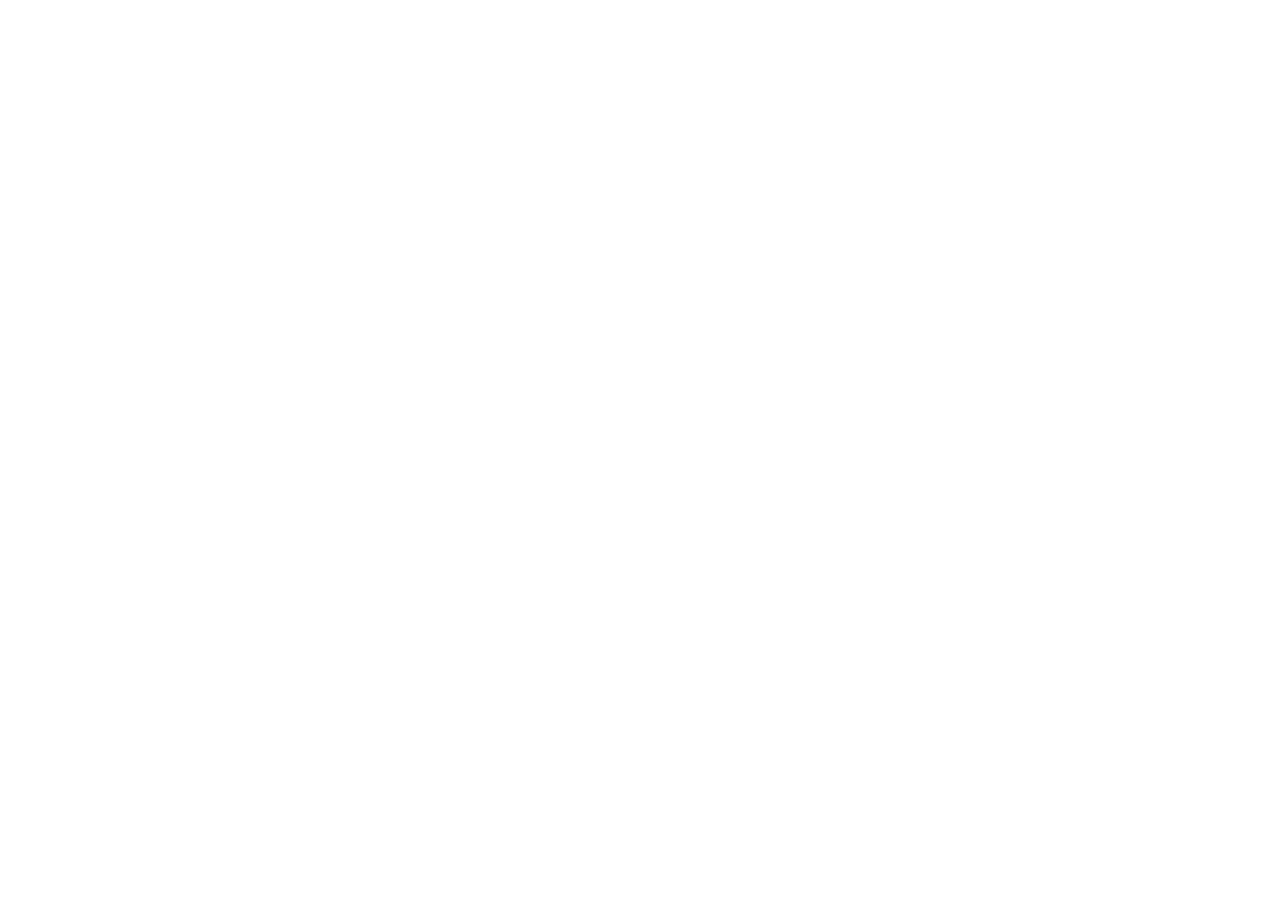
==== src/list.html @ 4d727544 "第五次" ====
<!DOCTYPE html>
<html lang="en">

<head>
    <meta charset="UTF-8">
    <meta name="viewport" content="width=device-width, initial-scale=1.0">
    <title>Document</title>
</head>

<body>

</body>

</html>
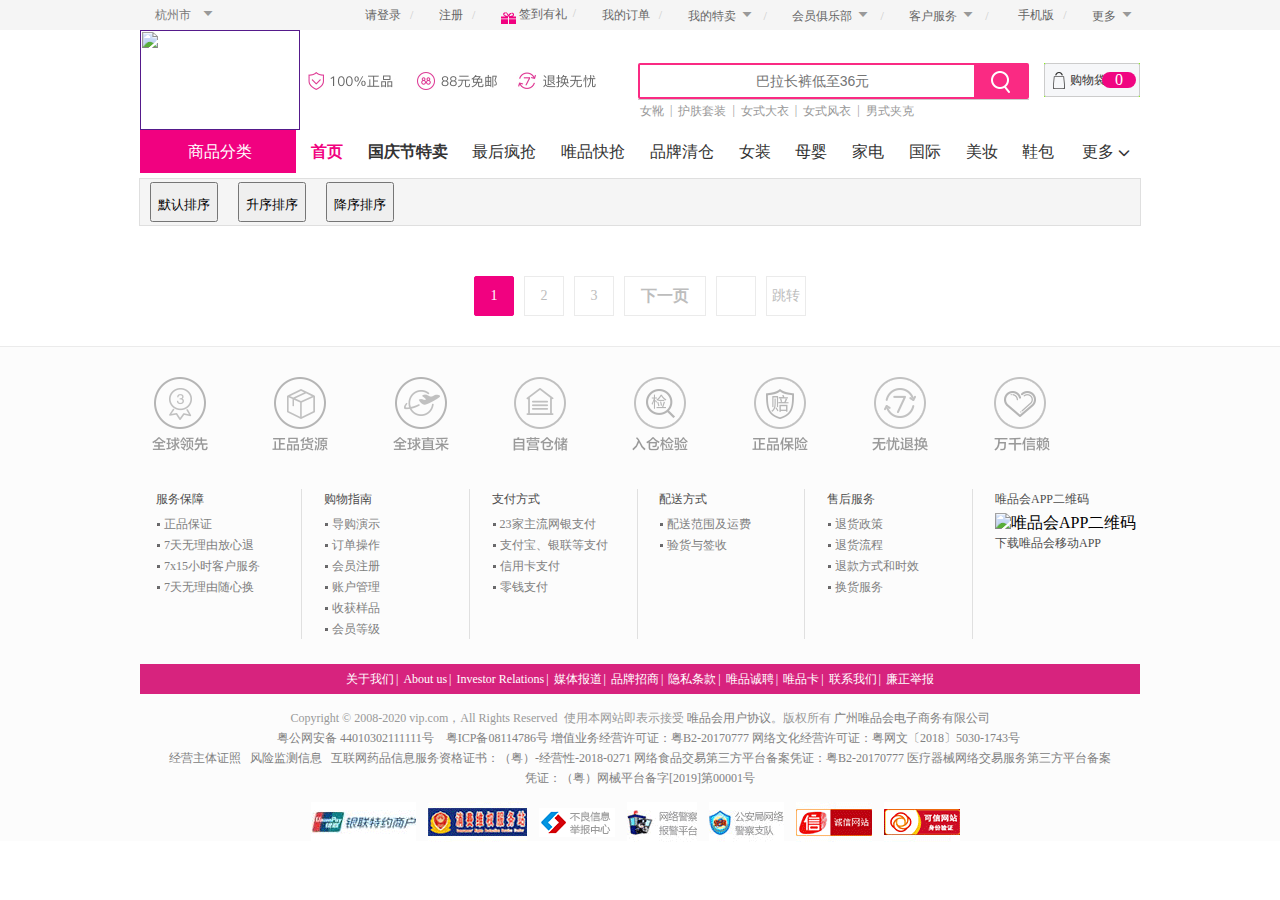
==== commit 4c2e2dd6: "第六次" ====
--- a/src/list.html
+++ b/src/list.html
@@ -4,11 +4,517 @@
 <head>
     <meta charset="UTF-8">
     <meta name="viewport" content="width=device-width, initial-scale=1.0">
-    <title>Document</title>
+    <title>女装特卖网站：连衣裙、女上衣、女下装、内衣居家服_唯品会</title>
+    <meta name="keywords" content="女装特卖网站：连衣裙、女上衣、女下装、内衣居家服_唯品会" />
+    <meta name="description" content="女装特卖网站：连衣裙、女上衣、女下装、内衣居家服_唯品会" />
+    <link rel="stylesheet" href="css/list.css">
+    <link rel="stylesheet" href="iconfont/iconfont.css">
 </head>
 
 <body>
+    <!-- top -->
+    <div id="top">
+        <div class="top-wrap">
+            <div class="c-h">
+                <div class="c-h-title">杭州市</div>
+                <i class="c-h-jt iconfont icon-xialacaidanjiantou"></i>
+            </div>
+            <ul class="tool">
+                <li>
+                    <a href="login.html">请登录 <i>&nbsp;&nbsp;/</i></a>
+                </li>
+                <li>
+                    <a href="registry.html">注册 <i>&nbsp;&nbsp;/</i></a>
+                </li>
+                <li>
+                    <a class="qdyl" href="">
+                        <img src="images/qdyl.gif" alt=""> 签到有礼 <i>&nbsp;&nbsp;/</i>
+                    </a>
+                </li>
+                <li>
+                    <a href="">我的订单 <i>&nbsp;&nbsp;/</i></a>
+                </li>
+                <li>
+                    <a href="">
+                我的特卖
+                <i class="iconfont icon-xialacaidanjiantou"></i>
+                <i>&nbsp;&nbsp;/</i>
+            </a>
+                </li>
+                <li>
+                    <a href="">
+                会员俱乐部
+                <i class="iconfont icon-xialacaidanjiantou"></i>
+                <i>&nbsp;&nbsp;/</i>
+            </a>
+                </li>
+                <li>
+                    <a href="">
+                客户服务
+                <i class="iconfont icon-xialacaidanjiantou"></i>
+                <i>&nbsp;&nbsp;/</i>
+            </a>
+                </li>
+                <li class="ej">
+                    <a class="sjb" href="">
+                        <i class="icon"></i> 手机版
+                        <i class="xg">&nbsp;&nbsp;/</i>
+                    </a>
+                </li>
+                <div class="ewm">
+                    <a href="">
+                        <img src="https://b.appsimg.com/2016/06/17/863/1466134037230.jpg" alt="">
+                    </a>
+                    <p>随时逛，随时抢</p>
+                </div>
+
+                <li class="gd">
+                    <a href="">
+                更多
+                <i class="iconfont icon-xialacaidanjiantou"></i>
+            </a>
+                </li>
+                <div class="gdej">
+                    <h5>合作专区</h5>
+                    <p>唯品卡</p>
+                    <h5 class="xian"></h5>
+                    <h5>关于我们</h5>
+                    <p class="sell">
+                        <a href="">sell on vip</a>
+                        <a href="">品牌招商</a>
+                        <a href="">官方博客</a>
+                    </p>
+                </div>
+            </ul>
+        </div>
+    </div>
+
+    <!-- head -->
+    <div id="head">
+        <div class="head-wrap">
+            <h1 class="head-logo float_left">
+                <a href="">
+                    <img src="https://b.appsimg.com/upload/momin/2020/09/04/30/1599227967446.png" alt="">
+                </a>
+            </h1>
+            <div class="c-service float_left">
+                <a href="">
+                    <img src="./images/1.jpg" alt="">
+                </a>
+            </div>
+            <div class="head-cart float_right">
+                <div class="tool">
+                    <span class="ico-bag"></span>
+                    <span class="gwd">购物袋</span>
+                    <span class="count">
+                <span>0</span>
+                    </span>
+                </div>
+            </div>
+            <div class="head-search float_right">
+                <div class="head-form">
+                    <input class="c-input" type="text" placeholder="巴拉长裤低至36元" max-length="100">
+                    <!-- 搜索效果 -->
+                    <ul id="search-list"></ul>
+
+                    <a class="c-button" href="">
+                        <span class="c-icon"></span>
+                    </a>
+                </div>
+                <ul class="hotword">
+                    <li class="float_left">
+                        <a href="">女靴</a>
+                        <span> |</span>
+                    </li>
+                    <li class="float_left">
+                        <a href="">护肤套装</a>
+                        <span> |</span>
+                    </li>
+                    <li class="float_left">
+                        <a href="">女式大衣</a>
+                        <span> |</span>
+                    </li>
+                    <li class="float_left">
+                        <a href="">女式风衣</a>
+                        <span> |</span>
+                    </li>
+                    <li class="float_left">
+                        <a href="">男式夹克</a>
+                    </li>
+                </ul>
+            </div>
+
+
+        </div>
+    </div>
+
+    <!-- main-nav -->
+    <div id="main-nav">
+        <div class="nav-wrap">
+            <ul class="nav-link clearfix">
+                <li class="nav-cate">
+                    <a href="">
+                        <img src="https://b.appsimg.com/upload/momin/2018/09/10/150/1536548648745.png" alt="">
+                        <span>商品分类</span>
+                    </a>
+                </li>
+                <!-- 二级菜单 -->
+                <div class="menu">
+                    <ul>
+                        <li>
+                            <a href="#">手机/运营商/数码</a>
+                        </li>
+                        <li>
+                            <a href="">女鞋/男鞋/箱包</a>
+                        </li>
+                        <li>
+                            <a href="">护肤彩妆/个护</a>
+                        </li>
+                        <li>
+                            <a href="">运动户外</a>
+                        </li>
+                        <li>
+                            <a href="">家电数码</a>
+                        </li>
+                        <li>
+                            <a href="">母婴童装</a>
+                        </li>
+                        <li>
+                            <a href="">手表配饰</a>
+                        </li>
+                        <li>
+                            <a href="">居家用品</a>
+                        </li>
+                        <li>
+                            <a href="">唯品生活</a>
+                        </li>
+                        <li>
+                            <a href="">唯品国际/唯品奢</a>
+                        </li>
+                        <li>
+                            <a href="">医药健康</a>
+                        </li>
+                    </ul>
+                    <div class="cartlist">
+                        <div class="item"><a href="list.html">模拟跳转商品列表页</a></div>
+                        <div class="item">第二块内容</div>
+                        <div class="item">第三块内容</div>
+                        <div class="item">第四块内容</div>
+                        <div class="item">第五块内容</div>
+                        <div class="item">第六块内容</div>
+                        <div class="item">第七块内容</div>
+                        <div class="item">第八块内容</div>
+                        <div class="item">第九块内容</div>
+                        <div class="item">第十块内容</div>
+                        <div class="item">第十一块内容</div>
+                    </div>
+                </div>
+                <li>
+                    <a class="nav-atag" href="index.html">首页</a>
+                </li>
+                <li>
+                    <a class="nav-isbold" href="">国庆节特卖</a>
+                </li>
+                <li>
+                    <a href="">最后疯抢</a>
+                </li>
+                <li>
+                    <a href="">唯品快抢</a>
+                </li>
+                <li>
+                    <a href="">品牌清仓</a>
+                </li>
+                <li>
+                    <a href="">女装</a>
+                </li>
+                <li>
+                    <a href="">母婴</a>
+                </li>
+                <li>
+                    <a href="">家电</a>
+                </li>
+                <li>
+                    <a href="">国际</a>
+                </li>
+                <li>
+                    <a href="">美妆</a>
+                </li>
+                <li>
+                    <a href="">鞋包</a>
+                </li>
+                <li class="gd-big">
+                    <a class="nav-gd" href="">
+                更多
+                <i class="iconfont icon-xiala"></i>
+            </a>
+                </li>
+                <div class="gd-small">
+                    <ul>
+                        <li>
+                            <a href="">男装</a>
+                        </li>
+                        <li>
+                            <a href="">运动</a>
+                        </li>
+                        <li>
+                            <a href="">家居</a>
+                        </li>
+                        <li>
+                            <a href="">生活</a>
+                        </li>
+                        <li>
+                            <a href="">配饰</a>
+                        </li>
+                        <li>
+                            <a href="">唯品·奢</a>
+                        </li>
+                        <li>
+                            <a href="">扶贫</a>
+                        </li>
+                    </ul>
+                </div>
+            </ul>
+        </div>
+    </div>
+
+    <!-- define -->
+    <div id="define">
+        <!-- 排序的按钮 -->
+        <div class="oper">
+            <button>默认排序</button>
+            <button>升序排序</button>
+            <button>降序排序</button>
+        </div>
+
+        <div class="define-wrap clear_fix">
+            <!-- 
+                1.获取数据接口
+                http://192.168.11.12/wph/php/listtp.php
+            -->
+            <div class="list">
+                <ul>
+
+                </ul>
+            </div>
+        </div>
+
+        <!-- 分页的结构 -->
+        <div class="pagelist">
+            <div class="m-style page">
+            </div>
+        </div>
+    </div>
+
+    <!-- footer -->
+    <div id="footer">
+        <div class="footer-wrap">
+            <ul class="footer-vip">
+                <li>
+                    <i class="footer-v2 qqlx"></i>
+                </li>
+                <li>
+                    <i class="footer-v2 zphy"></i>
+                </li>
+                <li>
+                    <i class="footer-v2 qqzc"></i>
+                </li>
+                <li>
+                    <i class="footer-v2 zycc"></i>
+                </li>
+                <li>
+                    <i class="footer-v2 rcjy"></i>
+                </li>
+                <li>
+                    <i class="footer-v2 zpbx"></i>
+                </li>
+                <li>
+                    <i class="footer-v2 wyth"></i>
+                </li>
+                <li>
+                    <i class="footer-v2 wqxl"></i>
+                </li>
+            </ul>
+            <div class="footer-list">
+                <dl class="link">
+                    <dt>服务保障</dt>
+                    <dd>
+                        <a href="">正品保证</a>
+                    </dd>
+                    <dd>
+                        <a href="">7天无理由放心退</a>
+                    </dd>
+                    <dd>
+                        <a href="">7x15小时客户服务</a>
+                    </dd>
+                    <dd>
+                        <a href="">7天无理由随心换</a>
+                    </dd>
+                </dl>
+                <dl class="link">
+                    <dt>购物指南</dt>
+                    <dd>
+                        <a href="">导购演示</a>
+                    </dd>
+                    <dd>
+                        <a href="">订单操作</a>
+                    </dd>
+                    <dd>
+                        <a href="">会员注册</a>
+                    </dd>
+                    <dd>
+                        <a href="">账户管理</a>
+                    </dd>
+                    <dd>
+                        <a href="">收获样品</a>
+                    </dd>
+                    <dd>
+                        <a href="">会员等级</a>
+                    </dd>
+                </dl>
+                <dl class="link">
+                    <dt>支付方式</dt>
+                    <dd>
+                        <a href="">23家主流网银支付</a>
+                    </dd>
+                    <dd>
+                        <a href="">支付宝、银联等支付</a>
+                    </dd>
+                    <dd>
+                        <a href="">信用卡支付</a>
+                    </dd>
+                    <dd>
+                        <a href="">零钱支付</a>
+                    </dd>
+
+                </dl>
+                <dl class="link">
+                    <dt>配送方式</dt>
+                    <dd>
+                        <a href="">配送范围及运费</a>
+                    </dd>
+                    <dd>
+                        <a href="">验货与签收</a>
+                    </dd>
+
+                </dl>
+                <dl class="link">
+                    <dt>售后服务</dt>
+                    <dd>
+                        <a href="">退货政策</a>
+                    </dd>
+                    <dd>
+                        <a href="">退货流程</a>
+                    </dd>
+                    <dd>
+                        <a href="">退款方式和时效</a>
+                    </dd>
+                    <dd>
+                        <a href="">换货服务</a>
+                    </dd>
+                </dl>
+                <dl class="link last border_none">
+                    <dt>唯品会APP二维码</dt>
+                    <img class="lazy" src="https://a.vpimg4.com/upload/actpics/xuangou_daily/help/page_bottom_dl_n.png" alt="唯品会APP二维码">
+                    <dt>下载唯品会移动APP</dt>
+                </dl>
+            </div>
+            <div class="footer-infor">
+                <p class="footer-infor-link">
+                    <a target="_blank" rel="nofollow" href="" title="关于我们">关于我们</a>|
+                    <a target="_blank" rel="nofollow" href="" title="About us">About us</a>|
+                    <a target="_blank" rel="nofollow" href="" title="Investor Relations">Investor Relations</a>|
+                    <a target="_blank" rel="nofollow" href="" title="媒体报道">媒体报道</a>|
+                    <a target="_blank" rel="nofollow" href="" title="品牌招商">品牌招商</a>|
+                    <a target="_blank" rel="nofollow" href="" title="隐私条款">隐私条款</a>|
+                    <a target="_blank" rel="nofollow" href="" title="唯品诚聘">唯品诚聘</a>|
+                    <a target="_blank" rel="nofollow" href="" title="唯品卡">唯品卡</a>|
+                    <a target="_blank" href="" title="联系我们">联系我们</a>|
+                    <a target="_blank" href="" title="廉正举报">廉正举报</a>
+                </p>
+                <p class="footer-infor-txt">
+                    Copyright © 2008-2020 vip.com，All Rights Reserved&nbsp;&nbsp;使用本网站即表示接受
+                    <a rel="nofollow" href="">唯品会用户协议</a>。版权所有
+                    <a rel="nofollow" href="">广州唯品会电子商务有限公司</a>
+                    <br>
+                    <a href="" target="_blank">
+                        <img src="https://a.vpimg4.com/upload/actpics/act/sp/police_icon.png" width="14" height="14">粤公网安备 44010302111111号
+                    </a>&nbsp;&nbsp;
+                    <a rel="nofollow" href="">粤ICP备08114786号</a>
+                    <a rel="nofollow" target="_blank" href="">增值业务经营许可证：粤B2-20170777 </a>
+                    <a rel="nofollow" href="">网络文化经营许可证：粤网文〔2018〕5030-1743号</a>
+                    <br>
+                    <a rel="nofollow" href="">经营主体证照</a>&nbsp;&nbsp;
+                    <a href="//help.vip.com/themelist.php?type=detail&amp;id=475" target="_blank" rel="nofollow">风险监测信息</a>&nbsp;&nbsp;
+                    <a rel="nofollow" href="">互联网药品信息服务资格证书：（粤）-经营性-2018-0271</a>
+                    <a rel="nofollow" href=""> 网络食品交易第三方平台备案凭证：粤B2-20170777 </a>
+                    <a rel="nofollow" href="">医疗器械网络交易服务第三方平台备案<br>凭证：（粤）网械平台备字[2019]第00001号</a>
+                </p>
+                <p class="footer-ft">
+                    <a href="">
+                        <i class="pic1"></i>
+                    </a>
+                    <a href="">
+                        <i class="pic2"></i>
+                    </a>
+                    <a href="">
+                        <i class="pic3"></i>
+                    </a>
+                    <a href="">
+                        <i class="pic4"></i>
+                    </a>
+                    <a href="">
+                        <i class="pic5"></i>
+                    </a>
+                    <a href="">
+                        <i class="pic6"></i>
+                    </a>
+                    <a href="">
+                        <i class="pic7"></i>
+                    </a>
+                </p>
+            </div>
+
+        </div>
+    </div>
 
 </body>
+<!-- 引入jquery -->
+<!-- 引入懒加载插件 -->
+<!-- 引入分页的插件 -->
+<!-- 引入列表js代码 -->
+<script src="https://cdn.bootcdn.net/ajax/libs/jquery/1.12.4/jquery.min.js"></script>
+<script src="script/jquery.lazyload.js"></script>
+<script src="script/jquery.pagination.js"></script>
+<script src="script/list.js"></script>
+<script>
+    const search = document.querySelector('.c-input');
+    const list = document.querySelector('#search-list');
+
+    function taobao(data) {
+        console.log(data.result);
+        let arr = data.result;
+        let str = '';
+        for (let value of arr) {
+            str += `
+                <li>${value[0]}</li>
+            `;
+        }
+        list.innerHTML = str;
+    }
+    search.oninput = function() {
+
+
+        //随着用户的输入，数据接口发送变化。
+        let scriptelement = document.querySelector('#scriptelement');
+        //如果存在上面的元素对象，带有此id名的script已经创建了。
+        if (scriptelement) { //如果存在script元素，删除
+            document.body.removeChild(scriptelement);
+        }
+        let cS = document.createElement('script');
+        cS.src = 'https://suggest.taobao.com/sug?code=utf-8&q=' + this.value + '&_ksTS=1600326651998_256&callback=taobao';
+        cS.id = 'scriptelement';
+        document.body.appendChild(cS);
+    };
+</script>
 
 </html>--- a/src/css/list.css
+++ b/src/css/list.css
@@ -0,0 +1,1001 @@
+@charset "UTF-8";
+html,
+body,
+ul,
+li,
+ol,
+dl,
+dd,
+dt,
+p,
+h1,
+h2,
+h3,
+h4,
+h5,
+h6,
+form,
+fieldset,
+legend,
+img,
+input {
+  margin: 0;
+  padding: 0;
+}
+
+body {
+  font-size: 16px;
+  font-family: "微软雅黑";
+}
+
+ul,
+ol,
+li {
+  list-style: none;
+}
+
+b,
+strong {
+  font-weight: normal;
+}
+
+em,
+i {
+  font-style: normal;
+}
+
+a,
+u {
+  text-decoration: none;
+}
+
+h1,
+h2,
+h3,
+h4,
+h5,
+h6 {
+  font-size: 16px;
+  font-weight: normal;
+}
+
+input {
+  outline: none;
+}
+
+img {
+  display: block;
+  border: 0;
+}
+
+fieldset {
+  border: 0;
+}
+
+textarea {
+  resize: none;
+}
+
+/* 封装好类名 */
+.border_none {
+  border: none !important;
+}
+
+.bg_none {
+  background: none !important;
+}
+
+.margin_none {
+  margin: none !important;
+}
+
+.float_left {
+  float: left;
+}
+
+.float_right {
+  float: right;
+}
+
+/* 多行文本溢出省略号显示 */
+.text_ellipsis {
+  display: -webkit-box;
+  -webkit-box-orient: vertical;
+  -webkit-line-clamp: 2;
+  overflow: hidden;
+  text-overflow: ellipsis;
+}
+
+/* 各种居中 */
+/* 在浏览器窗口左右居中 */
+.fixed_center {
+  position: fixed;
+  left: 0;
+  right: 0;
+  top: 0;
+  bottom: 0;
+  margin: auto;
+}
+
+/* 让子元素在父元素里面左右上下居中 */
+.dom_center {
+  position: absolute;
+  left: 0;
+  right: 0;
+  top: 0;
+  bottom: 0;
+  margin: auto;
+}
+
+/* 万能清除法 */
+.clear_fix:after {
+  content: ".";
+  clear: both;
+  display: block;
+  height: 0;
+  overflow: hidden;
+  visibility: hidden;
+}
+
+.clearfix {
+  zoom: 1;
+}
+
+.top-wrap,
+.head-wrap,
+.nav-wrap,
+.fine-wrap,
+.hot-wrap,
+.louceng,
+.footer-wrap {
+  width: 1000px;
+  margin: 0 auto;
+}
+
+#top {
+  width: 100%;
+  background: #f5f5f5;
+}
+#top a {
+  font-size: 12px;
+  color: #666;
+}
+#top .top-wrap {
+  height: 30px;
+  display: flex;
+  align-items: center;
+  justify-content: space-between;
+}
+#top .top-wrap .c-h {
+  width: 46px;
+  height: 28px;
+  padding: 0 23px 0 15px;
+  position: relative;
+  cursor: pointer;
+}
+#top .top-wrap .c-h .c-h-title {
+  font-size: 12px;
+  color: #777;
+  line-height: 28px;
+}
+#top .top-wrap .c-h .c-h-jt {
+  position: absolute;
+  top: 4px;
+  right: 8px;
+  color: #999;
+}
+
+.tool {
+  width: 790px;
+  height: 30px;
+  display: flex;
+  justify-content: space-between;
+}
+.tool li {
+  background-position: -207px -184px;
+  height: 30px;
+  padding: 0 5px 0 15px;
+  display: flex;
+  align-items: center;
+  position: relative;
+}
+.tool li a {
+  color: #666;
+}
+.tool li a i {
+  color: #ccc;
+}
+.tool li a .iconfont {
+  color: #999;
+}
+
+.qdyl {
+  display: flex;
+  justify-content: space-between;
+}
+.qdyl img {
+  margin-right: 3px;
+}
+
+.sjb {
+  display: flex;
+  justify-content: space-between;
+  align-items: center;
+  display: block;
+}
+.sjb .icon {
+  background: url(../images/index.png) no-repeat;
+  background-position: -294px -142px;
+  width: 10px;
+  height: 14px;
+  margin: 0 3px 0 1px;
+  z-index: 30;
+}
+
+.ej:hover {
+  border: 1px solid #f5f5f5;
+  border-bottom: none !important;
+  z-index: 20;
+}
+
+.ej:hover + .ewm {
+  display: block;
+}
+
+.ewm {
+  width: 185px;
+  text-align: center;
+  position: absolute;
+  right: 194px;
+  top: 30px;
+  z-index: 10;
+  background: #fff;
+  border: 1px solid #f5f5f5;
+  display: none;
+}
+.ewm a {
+  display: block;
+  padding: 10px;
+  width: 165px;
+  height: 160px;
+}
+.ewm a img {
+  display: inline-block;
+  width: 100%;
+  height: 100%;
+}
+.ewm p {
+  font-size: 14px;
+  font-weight: 700;
+  line-height: 42px;
+  height: 42px;
+  color: #333;
+}
+.ewm p:hover {
+  color: #f10180;
+}
+
+.tool li:hover {
+  background: #fff;
+  border: 1px solid #f5f5f5;
+}
+
+.gdej {
+  width: 300px;
+  text-align: center;
+  position: absolute;
+  right: 132px;
+  top: 30px;
+  z-index: 10;
+  background: #fff;
+  border: 1px solid #f5f5f5;
+  padding: 10px 0;
+  display: none;
+}
+.gdej h5 {
+  padding: 0 20px;
+  text-align: left;
+  width: 260px;
+  height: 25px;
+  line-height: 25px;
+  margin-top: 5px;
+  font-weight: 700;
+  font-size: 14px;
+}
+.gdej .xian {
+  border-top: #d5d5d5 1px dotted;
+  height: 5px;
+  content: "";
+  width: 260px;
+}
+.gdej p {
+  text-align: left;
+  padding: 0 20px;
+  display: block;
+  width: 260px;
+  font-size: 12px;
+  color: #666;
+}
+.gdej .sell {
+  margin-bottom: 12px;
+}
+.gdej .sell a {
+  margin-right: 10px;
+}
+
+.gd:hover {
+  border: 1px solid #f5f5f5;
+  border-bottom: none !important;
+  z-index: 20;
+}
+
+.gd:hover + .gdej {
+  display: block;
+}
+
+#head {
+  width: 100%;
+  height: 100px;
+}
+#head .head-wrap {
+  height: 100px;
+}
+
+.head-logo {
+  width: 160px;
+  height: 100px;
+}
+.head-logo a {
+  width: 100%;
+  height: 100px;
+}
+.head-logo a img {
+  width: 100%;
+  height: 100%;
+}
+
+.c-service {
+  width: 304px;
+  height: 100px;
+  display: flex;
+  justify-content: space-between;
+}
+.c-service a {
+  width: 304px;
+  height: 100px;
+}
+.c-service a img {
+  width: 100%;
+  height: 100%;
+}
+
+.head-cart {
+  width: 96px;
+  background: chartreuse;
+  z-index: 9;
+  margin: 33px 0 0 15px;
+}
+.head-cart .tool {
+  padding-right: 33px;
+  padding-left: 25px;
+  width: 36px;
+  height: 32px;
+  line-height: 32px;
+  cursor: pointer;
+  border: 1px solid #ccc;
+  background: #f6f7f9;
+  border-radius: 2px;
+  position: relative;
+}
+.head-cart .tool .ico-bag {
+  background-image: url(../images/index.png);
+  background-position: 0 -208px;
+  width: 12px;
+  height: 17px;
+  position: absolute;
+  top: 8px;
+  left: 8px;
+}
+.head-cart .tool .gwd {
+  font-size: 12px;
+  color: #333;
+}
+.head-cart .tool .count {
+  position: absolute;
+  top: 8px;
+  right: 3px;
+  border-radius: 8px;
+  height: 16px;
+  width: 24px;
+  line-height: 16px;
+  color: #fff;
+  text-align: center;
+  background-color: #f00581;
+}
+
+.head-search {
+  margin-top: 33px;
+  width: 391px;
+}
+.head-search .head-form {
+  width: 387px;
+  height: 32px;
+  border: 2px solid #fa2a83;
+  border-radius: 2px;
+  background-color: #fff;
+  position: relative;
+  display: flex;
+  justify-content: space-between;
+}
+.head-search .head-form .c-input {
+  padding: 2px 12px;
+  width: 311px;
+  height: 28px;
+  line-height: 30px;
+  font-size: 14px;
+  color: #333;
+  border: none;
+  border-top-left-radius: 2px;
+  border-bottom-left-radius: 2px;
+  background: #fff;
+}
+.head-search .head-form .c-button {
+  position: absolute;
+  top: 0;
+  right: 0;
+  padding-top: 6px;
+  display: block;
+  width: 53px;
+  height: 28px;
+  background: #fa2a83;
+  text-align: center;
+}
+.head-search .head-form .c-button .c-icon {
+  background: url(../images/index.png) no-repeat;
+  background-position: -285px -104px;
+  width: 19px;
+  height: 22px;
+  display: inline-block;
+}
+.head-search .hotword {
+  height: 20px;
+  margin: 2px;
+  display: flex;
+  align-items: center;
+}
+.head-search .hotword li {
+  margin-right: 6px;
+  display: flex;
+  justify-content: space-between;
+}
+.head-search .hotword li a {
+  display: block;
+  font-size: 12px;
+  color: #999;
+  margin-right: 6px;
+}
+.head-search .hotword li span {
+  font-size: 12px;
+  color: #999;
+}
+
+#search-list {
+  width: 389px;
+  left: -2px;
+  top: 34px;
+  position: absolute;
+  z-index: 333;
+  background: #fff;
+  border: 1px solid #ccc;
+  border-top: none;
+}
+#search-list li {
+  padding: 0 15px;
+  line-height: 30px;
+}
+#search-list li a {
+  font-size: 14px;
+  color: #333;
+}
+#search-list li:hover {
+  background: #f00581;
+  color: #fff;
+}
+
+#main-nav {
+  width: 100%;
+  height: 43px;
+}
+#main-nav .nav-wrap {
+  height: 43px;
+}
+
+.nav-link {
+  height: 43px;
+  display: flex;
+  align-items: center;
+  justify-content: space-between;
+  position: relative;
+}
+.nav-link .nav-cate {
+  background: #f10180;
+  width: 156px;
+  height: auto;
+}
+.nav-link .nav-cate img {
+  display: inline-block;
+  vertical-align: middle;
+}
+.nav-link .nav-cate a {
+  display: block;
+  color: #fff;
+  height: 43px;
+  font-size: 16px;
+  padding: 0 10px;
+  text-align: center;
+  line-height: 43px;
+}
+.nav-link .nav-cate a span {
+  display: inline-block;
+  height: 32px;
+}
+.nav-link li {
+  height: 43px;
+  height: 43px;
+}
+.nav-link li a {
+  display: block;
+  padding: 0 10px;
+  text-align: center;
+  color: #333;
+  font-size: 16px;
+  white-space: nowrap;
+  line-height: 43px;
+}
+.nav-link li .nav-atag {
+  cursor: default;
+  font-weight: 700;
+  color: #f10180;
+}
+.nav-link li .nav-isbold {
+  font-weight: 700;
+}
+.nav-link li:hover a {
+  color: #f10180;
+}
+
+.nav-cate a:hover span {
+  color: white;
+}
+
+.nav-gd .iconfont {
+  font-size: 12px;
+}
+
+.nav-cate:hover + .menu {
+  display: block;
+  z-index: 3;
+}
+
+.menu {
+  position: absolute;
+  top: 43px;
+  left: 0px;
+  z-index: 3;
+  width: 156px;
+  background: #f10180;
+  display: none;
+}
+.menu ul li {
+  text-align: center;
+}
+.menu ul li a {
+  font-size: 12px;
+  color: #fff;
+}
+.menu li:hover {
+  background: #fff;
+}
+.menu li:hover a {
+  color: #f10180;
+}
+.menu .cartlist {
+  position: absolute;
+  left: 156px;
+  top: 0;
+  width: 900px;
+  min-height: 473px;
+  background: #fff;
+  display: none;
+  transition: top 0.3s ease;
+}
+.menu .cartlist .item {
+  padding: 20px;
+  display: none;
+}
+
+.menu:hover {
+  display: block;
+}
+
+.gd-big {
+  padding-left: 3px;
+}
+
+.gd-big:hover {
+  box-shadow: 0 -2px 3px 0 rgba(0, 0, 0, 0.06);
+  border-bottom: none;
+  z-index: 5;
+}
+
+.gd-big:hover + .gd-small {
+  display: block;
+  z-index: 20;
+}
+
+.gd-small {
+  position: absolute;
+  right: 0;
+  top: 43px;
+  background: #fff;
+  display: none;
+}
+
+.gd-small:hover {
+  display: block;
+  z-index: 20;
+}
+
+#define {
+  width: 100%;
+  padding-top: 5px;
+}
+#define .define-wrap {
+  width: 1000px;
+  margin: 0 auto;
+}
+#define .oper {
+  width: 1000px;
+  margin: 0 auto;
+  height: 46px;
+  background-color: #f5f5f5;
+  border: 1px solid #dfdfdf;
+  display: flex;
+  align-items: center;
+}
+#define .oper button {
+  margin: 0 10px;
+  height: 40px;
+  line-height: 40px;
+}
+
+.list {
+  font-size: 14px;
+  padding-top: 20px;
+}
+.list li {
+  width: 218px;
+  float: left;
+  margin: 0 0 10px 10px;
+  padding: 10px;
+  border: 1px solid #e7e7e7;
+  position: relative;
+  cursor: pointer;
+}
+.list li p {
+  font-size: 12px;
+  color: #666;
+  height: 90px;
+  line-height: 18px;
+  margin: 0 16px;
+}
+.list li img {
+  width: 217px;
+  height: 218px;
+  display: block;
+}
+.list li:hover {
+  border: solid 1px #ff38c0;
+}
+
+.item {
+  display: flex;
+  align-items: center;
+  justify-content: center;
+  padding: 12px 0;
+  width: 192px;
+  height: 30px;
+  white-space: nowrap;
+  overflow: hidden;
+}
+.item .tmj {
+  background-image: linear-gradient(270deg, #e456ff 0, #ff31a3 100%);
+  background-color: #ff38c0;
+  border-radius: 15px;
+  color: #fff;
+  padding: 0 4px;
+  margin-right: 4px;
+  height: 18px;
+  font-size: 12px;
+  line-height: 18px;
+}
+.item .price {
+  color: #333;
+  font-size: 23px;
+  line-height: 18px;
+  font-weight: 700;
+  text-overflow: ellipsis;
+  max-width: 194px;
+}
+.item .zk {
+  color: #999;
+  line-height: 14px;
+  margin-left: 4px;
+  font-size: 14px;
+}
+.item .cost {
+  text-decoration: line-through;
+}
+
+.pagelist {
+  width: 1000px;
+  margin: 0 auto;
+  height: 100px;
+  clear: both;
+  text-align: right;
+  display: flex;
+  align-items: center;
+  justify-content: center;
+}
+.pagelist .m-style {
+  float: right;
+  text-align: center;
+}
+.pagelist .m-style span {
+  float: left;
+  margin: 0 5px;
+  width: 38px;
+  height: 38px;
+  line-height: 38px;
+  color: #bdbdbd;
+  font-size: 14px;
+}
+.pagelist .m-style .active {
+  float: left;
+  margin: 0 5px;
+  width: 38px;
+  height: 38px;
+  line-height: 38px;
+  background: #f10180;
+  color: #fff;
+  font-size: 14px;
+  border: 1px solid #f10180;
+  border-radius: 2px;
+}
+.pagelist .m-style a {
+  float: left;
+  margin: 0 5px;
+  width: 38px;
+  height: 38px;
+  line-height: 38px;
+  background: #fff;
+  border: 1px solid #ebebeb;
+  color: #bdbdbd;
+  font-size: 14px;
+}
+.pagelist .m-style a:hover {
+  color: #fff;
+  background: #e91e63;
+}
+.pagelist .m-style .next,
+.pagelist .m-style .prev {
+  font-family: "Simsun";
+  font-size: 16px;
+  font-weight: bold;
+  width: 80px;
+}
+.pagelist .m-style:before,
+.pagelist .m-style:after {
+  content: "";
+  display: table;
+}
+.pagelist .m-style:after {
+  clear: both;
+  overflow: hidden;
+}
+
+.now,
+.count {
+  padding: 0 5px;
+  color: #f00;
+}
+
+.eg img {
+  max-width: 800px;
+  min-height: 500px;
+}
+
+input {
+  float: left;
+  margin: 0 5px;
+  width: 38px;
+  height: 38px;
+  line-height: 38px;
+  text-align: center;
+  background: #fff;
+  border: 1px solid #ebebeb;
+  outline: none;
+  color: #bdbdbd;
+  font-size: 14px;
+}
+
+#footer {
+  width: 100%;
+  height: 494px;
+  border-top: 1px solid #ebebeb;
+  background-color: #fcfcfc;
+}
+#footer .footer-wrap {
+  height: 498px;
+}
+
+.footer-vip {
+  overflow: hidden;
+}
+.footer-vip li {
+  float: left;
+}
+.footer-vip li .footer-v2 {
+  display: block;
+  margin-top: 30px;
+  margin-right: 38px;
+  margin-left: 10px;
+  width: 72px;
+  height: 75px;
+  font-size: 0px;
+  text-indent: -100%;
+  background: url(../images/footer_common.png) no-repeat;
+}
+.footer-vip li .qqlx {
+  background-position: 0 0;
+}
+.footer-vip li .zphy {
+  background-position: -123px 0;
+}
+.footer-vip li .qqzc {
+  background-position: -245px 0px;
+}
+.footer-vip li .zycc {
+  background-position: -369px 0px;
+}
+.footer-vip li .rcjy {
+  background-position: -492px 0px;
+}
+.footer-vip li .zpbx {
+  background-position: -615px 0px;
+}
+.footer-vip li .wyth {
+  background-position: -738px 0px;
+}
+.footer-vip li .wqxl {
+  background-position: -859px 0px;
+}
+
+.footer-list {
+  line-height: 20px;
+  overflow: hidden;
+  margin: 37px 0px 25px;
+  display: flex;
+  align-items: center;
+  justify-content: space-between;
+}
+.footer-list .link {
+  width: 145px;
+  height: 150px;
+  padding-left: 16px;
+  border-right: 1px solid #e0e0e0;
+}
+.footer-list .link dt {
+  margin-bottom: 4px;
+  color: #4d4d4d;
+  font-size: 12px;
+  line-height: 20px;
+}
+.footer-list .link dd {
+  padding-left: 8px;
+  background: url(../images/footer-hash.png)-6px -494px no-repeat;
+  transition: margin-left .2s;
+}
+.footer-list .link dd a {
+  color: grey;
+  font-size: 12px;
+  line-height: 20px;
+}
+.footer-list .link dd:hover {
+  margin-left: 5px;
+  background: url(../images/footer-hash.png)-6px -513px no-repeat;
+}
+.footer-list .link dd:hover a {
+  color: #f10180;
+}
+
+.footer-infor {
+  width: 100%;
+  height: 118px;
+  text-align: center;
+  color: #fff;
+  font-size: 12px;
+}
+.footer-infor .footer-infor-link {
+  background: #d7237e;
+  line-height: 30px;
+}
+.footer-infor .footer-infor-link a {
+  margin-left: 2px;
+  margin-right: 2px;
+  color: #fff;
+}
+.footer-infor .footer-infor-txt {
+  color: #999;
+  margin: 14px 0;
+  line-height: 20px;
+}
+.footer-infor .footer-infor-txt a {
+  color: grey;
+  text-decoration: none;
+}
+.footer-infor .footer-infor-txt a img {
+  display: inline-block;
+  vertical-align: middle;
+  margin-right: 3px;
+}
+.footer-infor .footer-infor-txt a:hover {
+  color: #f10180;
+}
+
+.footer-ft {
+  margin: 0 auto;
+  width: 960px;
+  height: 40px;
+  text-align: center;
+  overflow: hidden;
+}
+.footer-ft a {
+  display: inline-block;
+}
+.footer-ft a i {
+  display: inline-block;
+  margin-right: 9px;
+  height: 40px;
+  background: url(../images/footer-hash.png) no-repeat;
+}
+.footer-ft a .pic1 {
+  width: 105px;
+  background-position: 0 0;
+}
+.footer-ft a .pic2 {
+  width: 99px;
+  background-position: 0 -150px;
+}
+.footer-ft a .pic3 {
+  width: 76px;
+  background: url(../images/footer_no.png) no-repeat;
+}
+.footer-ft a .pic4 {
+  width: 70px;
+  background-position: 0 -250px;
+}
+.footer-ft a .pic5 {
+  width: 75px;
+  background-position: 0 -300px;
+}
+.footer-ft a .pic6 {
+  width: 76px;
+  background-position: 0 -400px;
+}
+.footer-ft a .pic7 {
+  width: 76px;
+  background-position: 0 -450px;
+}
+
+/*# sourceMappingURL=list.css.map */
--- a/src/iconfont/iconfont.css
+++ b/src/iconfont/iconfont.css
@@ -0,0 +1,169 @@
+@font-face {font-family: "iconfont";
+  src: url('iconfont.eot?t=1601975738856'); /* IE9 */
+  src: url('iconfont.eot?t=1601975738856#iefix') format('embedded-opentype'), /* IE6-IE8 */
+  url('[data-uri]') format('woff2'),
+  url('iconfont.woff?t=1601975738856') format('woff'),
+  url('iconfont.ttf?t=1601975738856') format('truetype'), /* chrome, firefox, opera, Safari, Android, iOS 4.2+ */
+  url('iconfont.svg?t=1601975738856#iconfont') format('svg'); /* iOS 4.1- */
+}
+
+.iconfont {
+  font-family: "iconfont" !important;
+  font-size: 16px;
+  font-style: normal;
+  -webkit-font-smoothing: antialiased;
+  -moz-osx-font-smoothing: grayscale;
+}
+
+.icon-jiajujiafang:before {
+  content: "\e60a";
+}
+
+.icon-47:before {
+  content: "\e62f";
+}
+
+.icon-baozhuanhuan:before {
+  content: "\e66f";
+}
+
+.icon-nanzhuang:before {
+  content: "\e7b5";
+}
+
+.icon-7:before {
+  content: "\e67d";
+}
+
+.icon-mian:before {
+  content: "\e67e";
+}
+
+.icon-youhuiquan:before {
+  content: "\e624";
+}
+
+.icon-sousuo:before {
+  content: "\e6a8";
+}
+
+.icon-guoji01:before {
+  content: "\e67c";
+}
+
+.icon-diqiu:before {
+  content: "\e629";
+}
+
+.icon-gengduo:before {
+  content: "\e620";
+}
+
+.icon-baozhengjindanbao:before {
+  content: "\e740";
+}
+
+.icon-gengduo1:before {
+  content: "\e63c";
+}
+
+.icon-shouji:before {
+  content: "\e631";
+}
+
+.icon-qunzi:before {
+  content: "\e61b";
+}
+
+.icon-shoubiao:before {
+  content: "\e6a2";
+}
+
+.icon-daishouhuolihe:before {
+  content: "\e601";
+}
+
+.icon-icon--:before {
+  content: "\e790";
+}
+
+.icon-shoucang:before {
+  content: "\e646";
+}
+
+.icon-kouhong:before {
+  content: "\e602";
+}
+
+.icon-shoucang1:before {
+  content: "\e613";
+}
+
+.icon-gengduo2:before {
+  content: "\e785";
+}
+
+.icon-yingtao:before {
+  content: "\e61a";
+}
+
+.icon-xialacaidanjiantou:before {
+  content: "\e6be";
+}
+
+.icon-fanhuidingbu-:before {
+  content: "\e647";
+}
+
+.icon-aixinkuaizhuang:before {
+  content: "\e670";
+}
+
+.icon-kouhong1:before {
+  content: "\e621";
+}
+
+.icon-kouhong-:before {
+  content: "\e60b";
+}
+
+.icon-naiping:before {
+  content: "\e6a3";
+}
+
+.icon-naiping1:before {
+  content: "\e6cd";
+}
+
+.icon-yonghu:before {
+  content: "\e667";
+}
+
+.icon-bao:before {
+  content: "\e603";
+}
+
+.icon-qunzi1:before {
+  content: "\e604";
+}
+
+.icon-fankui:before {
+  content: "\e62a";
+}
+
+.icon-wodezuji:before {
+  content: "\e614";
+}
+
+.icon-gouwudai:before {
+  content: "\e696";
+}
+
+.icon-xiala:before {
+  content: "\e63d";
+}
+
+.icon-shoucang2:before {
+  content: "\e625";
+}
+
